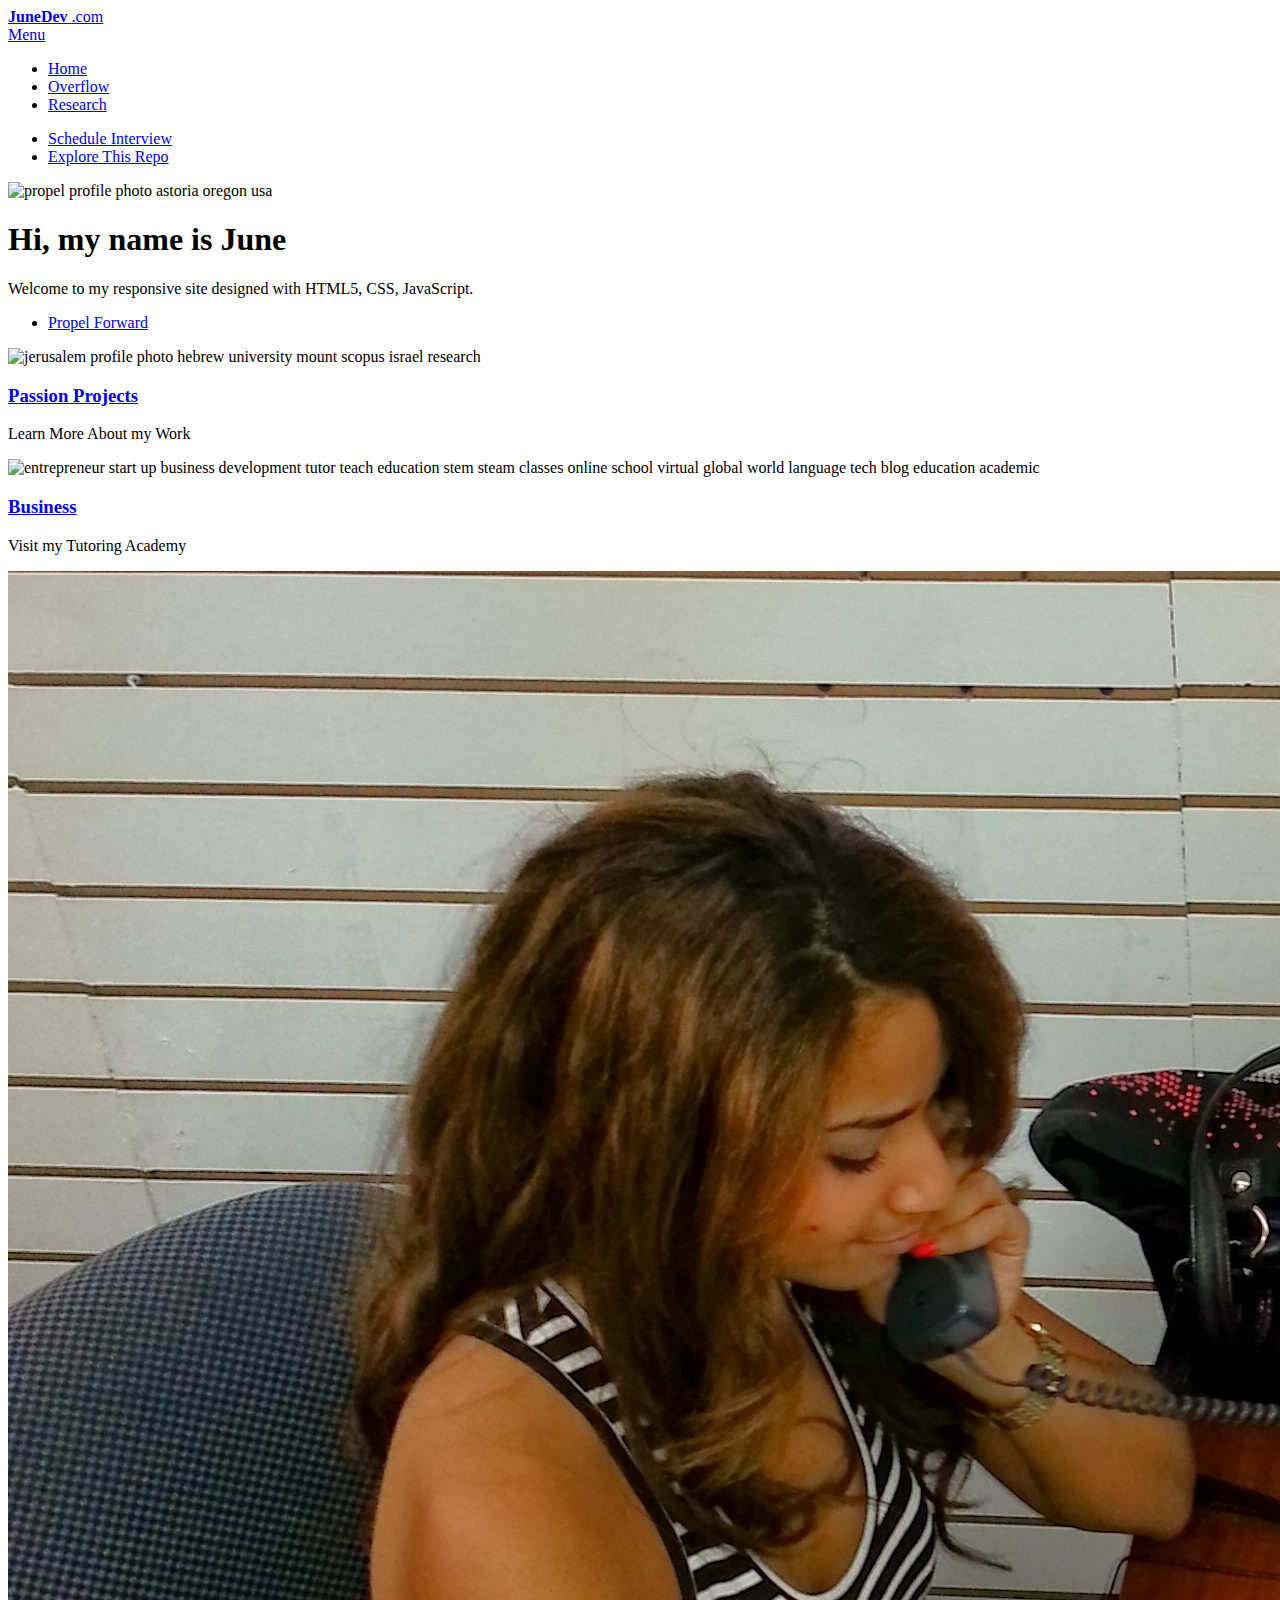
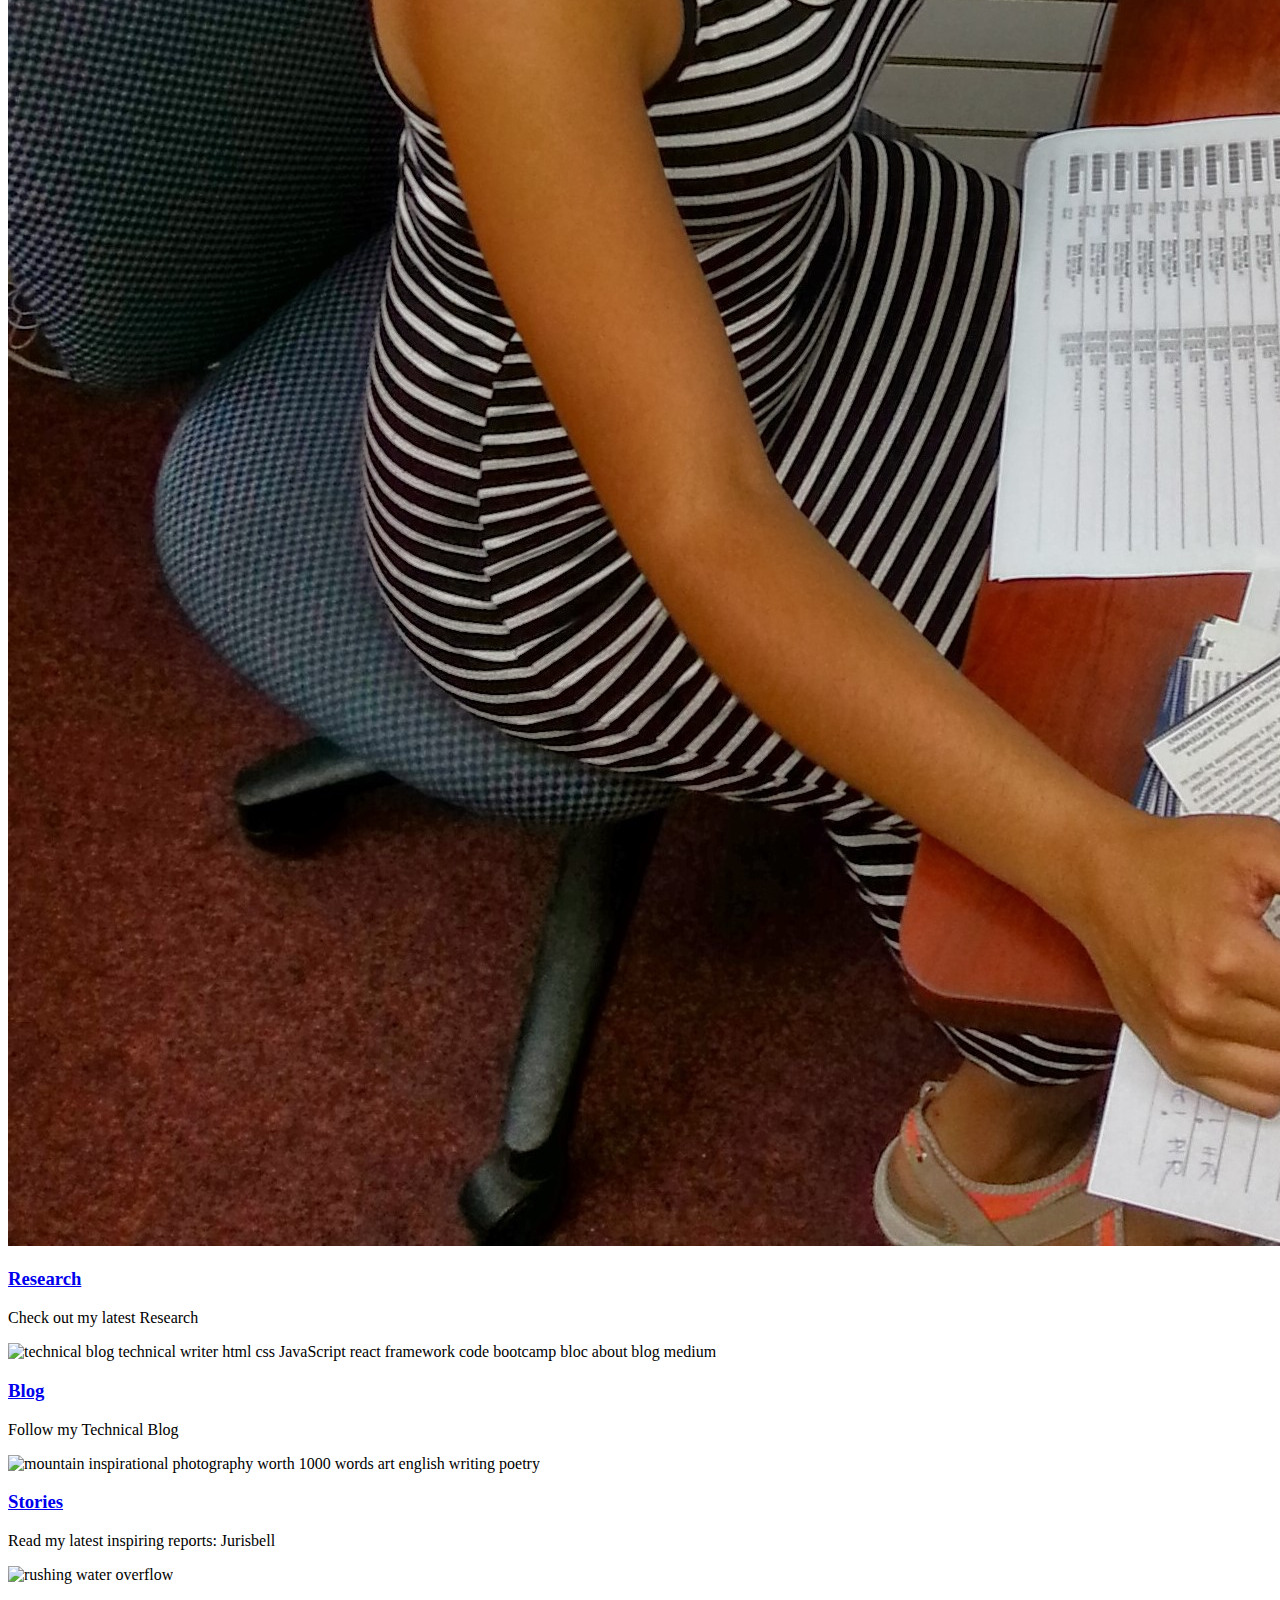
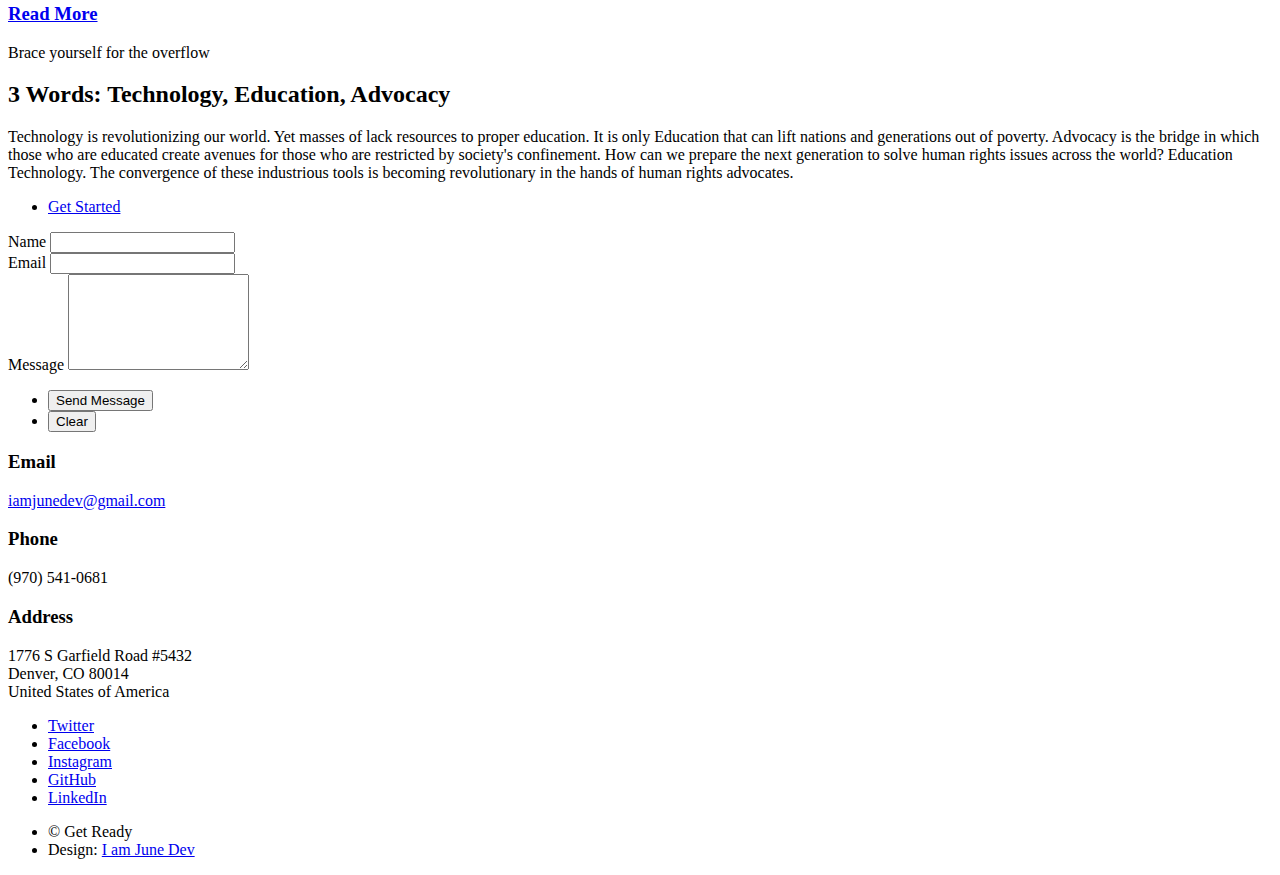
==== index.html @ cd642646 "update and edit webflow" ====
<!DOCTYPE HTML>
<html>
	<head>
		<title>Portfolio</title>
		<meta charset="utf-8" />
		<meta name="viewport" content="width=device-width, initial-scale=1, user-scalable=no" />
		<link rel="stylesheet" href="assets/css/main.css" />
		<noscript><link rel="stylesheet" href="assets/css/noscript.css" /></noscript>
	</head>
	<body class="is-preload">

		<!-- Wrapper -->
			<div id="wrapper">

				<!-- Header -->
					<header id="header" class="alt">
						<a href="index.html" class="logo"><strong>JuneDev</strong> <span>.com</span></a>
						<nav>
							<a href="#menu">Menu</a>
						</nav>
					</header>

				<!-- Menu -->
					<nav id="menu">
						<ul class="links">
							<li><a href="index.html">Home</a></li>
							<li><a href="landing.html">Overflow</a></li>
							<li><a href="generic.html">Research</a></li>
						</ul>
						<ul class="actions stacked">
							<li><a href="https://calendly.com/iamjunedev" class="button primary fit">Schedule Interview</a></li>
							<li><a href="https://github.com/JuneDev5779/junedev5779.github.io" class="button fit">Explore This Repo</a></li>
						</ul>
					</nav>

				<!-- Banner -->
					<section id="banner" class="major">
						<div class="inner">
							<span class="image">
								<img src="images/IMG_3854.jpg" alt="propel profile photo astoria oregon usa" />
							</span>
							<header class="major">
								<h1>Hi, my name is June</h1>
							</header>
							<div class="content">
								<p>Welcome to my responsive site designed with HTML5, CSS, JavaScript.<br /></p>
								<ul class="actions">
									<li><a href="#one" class="button next scrolly">Propel Forward</a></li>
								</ul>
							</div>
						</div>
					</section>

				<!-- Main -->
					<div id="main">

						<!-- One -->
							<section id="one" class="tiles">
								<article>
									<span class="image">
										<img src="images/lookingout.jpg.jpg" alt="jerusalem profile photo hebrew university mount scopus israel research" />
									</span>
									<header class="major">
										<h3><a href="landing.html" class="link">Passion Projects</a></h3>
										<p>Learn More About my Work</p>
									</header>
								</article>
								<article>
									<span class="image">
										<img src="images/teaching elements.jpg" alt="entrepreneur start up business development tutor teach education stem steam classes online school virtual global world language tech blog education academic" />
									</span>
									<header class="major">
										<h3><a href="https://juniperusacademyed.wixsite.com/home" class="link">Business</a></h3>
										<p>Visit my Tutoring Academy</p>
									</header>
								</article>
								<article>
									<span class="image">
										<img src="images/research_in_action.jpg" alt="research in action investigative journalism reports world news international relations politics economy" />
									</span>
									<header class="major">
										<h3><a href="generic.html" class="link">Research</a></h3>
										<p>Check out my latest Research</p>
									</header>
								</article>
								<article>
									<span class="image">
										<img src="images/icon-above-font.png" alt="technical blog technical writer html css JavaScript react framework code bootcamp bloc about blog medium" />
									</span>
									<header class="major">
										<h3><a href="https://medium.com/@junedev" class="link">Blog</a></h3>
										<p>Follow my Technical Blog</p>
									</header>
								</article>
								<article>
									<span class="image">
										<img src="images/1491583263811.jpeg" alt="mountain inspirational photography worth 1000 words art english writing poetry" />
									</span>
									<header class="major">
										<h3><a href="https://jurisbellwrites.wixsite.com/website" class="link">Stories</a></h3>
										<p>Read my latest inspiring reports: Jurisbell</p>
									</header>
								</article>
								<article>
									<span class="image">
										<img src="images/rushing water overflow.jpg" alt="rushing water overflow" />
									</span>
									<header class="major">
										<h3><a href="landing.html" class="link">Read More</a></h3>
										<p>Brace yourself for the overflow</p>
									</header>
								</article>
							</section>

						<!-- Two -->
							<section id="two">
								<div class="inner">
									<header class="major">
										<h2>3 Words: Technology, Education, Advocacy</h2>
									</header>
									<p>Technology is revolutionizing our world. Yet masses of lack resources to proper education. It is only Education that can lift nations and generations out of poverty. Advocacy is the bridge in which those who are educated create avenues for those who are restricted by society's confinement. How can we prepare the next generation to solve human rights issues across the world? Education Technology. The convergence of these industrious tools is becoming revolutionary in the hands of human rights advocates. </p>
									<ul class="actions">
										<li><a href="landing.html" class="button next">Get Started</a></li>
									</ul>
								</div>
							</section>

					</div>

				<!-- Contact -->
					<section id="contact">
						<div class="inner">
							<section>
								<form method="post" action="#">
									<div class="fields">
										<div class="field half">
											<label for="name">Name</label>
											<input type="text" name="name" id="name" />
										</div>
										<div class="field half">
											<label for="email">Email</label>
											<input type="text" name="email" id="email" />
										</div>
										<div class="field">
											<label for="message">Message</label>
											<textarea name="message" id="message" rows="6"></textarea>
										</div>
									</div>
									<ul class="actions">
										<li><input type="submit" value="Send Message" class="primary" /></li>
										<li><input type="reset" value="Clear" /></li>
									</ul>
								</form>
							</section>
							<section class="split">
								<section>
									<div class="contact-method">
										<span class="icon alt fa-envelope"></span>
										<h3>Email</h3>
										<a href="#">iamjunedev@gmail.com</a>
									</div>
								</section>
								<section>
									<div class="contact-method">
										<span class="icon alt fa-phone"></span>
										<h3>Phone</h3>
										<span>(970) 541-0681</span>
									</div>
								</section>
								<section>
									<div class="contact-method">
										<span class="icon alt fa-home"></span>
										<h3>Address</h3>
										<span>1776 S Garfield Road #5432<br />
										Denver, CO 80014<br />
										United States of America</span>
									</div>
								</section>
							</section>
						</div>
					</section>

				<!-- Footer -->
					<footer id="footer">
						<div class="inner">
							<ul class="icons">
								<li><a href="https://twitter.com/AljennaStar" class="icon alt fa-twitter"><span class="label">Twitter</span></a></li>
								<li><a href="#" class="icon alt fa-facebook"><span class="label">Facebook</span></a></li>
								<li><a href="#" class="icon alt fa-instagram"><span class="label">Instagram</span></a></li>
								<li><a href="https://github.com/JuneDev5779" class="icon alt fa-github"><span class="label">GitHub</span></a></li>
								<li><a href="https://www.linkedin.com/in/junibeldelacruz/" class="icon alt fa-linkedin"><span class="label">LinkedIn</span></a></li>
							</ul>
							<ul class="copyright">
								<li>&copy; Get Ready</li><li>Design: <a href="https://junedev.com">I am June Dev</a></li>
							</ul>
						</div>
					</footer>

			</div>

		<!-- Scripts -->
			<script src="assets/js/jquery.min.js"></script>
			<script src="assets/js/jquery.scrolly.min.js"></script>
			<script src="assets/js/jquery.scrollex.min.js"></script>
			<script src="assets/js/browser.min.js"></script>
			<script src="assets/js/breakpoints.min.js"></script>
			<script src="assets/js/util.js"></script>
			<script src="assets/js/main.js"></script>

	</body>
</html>
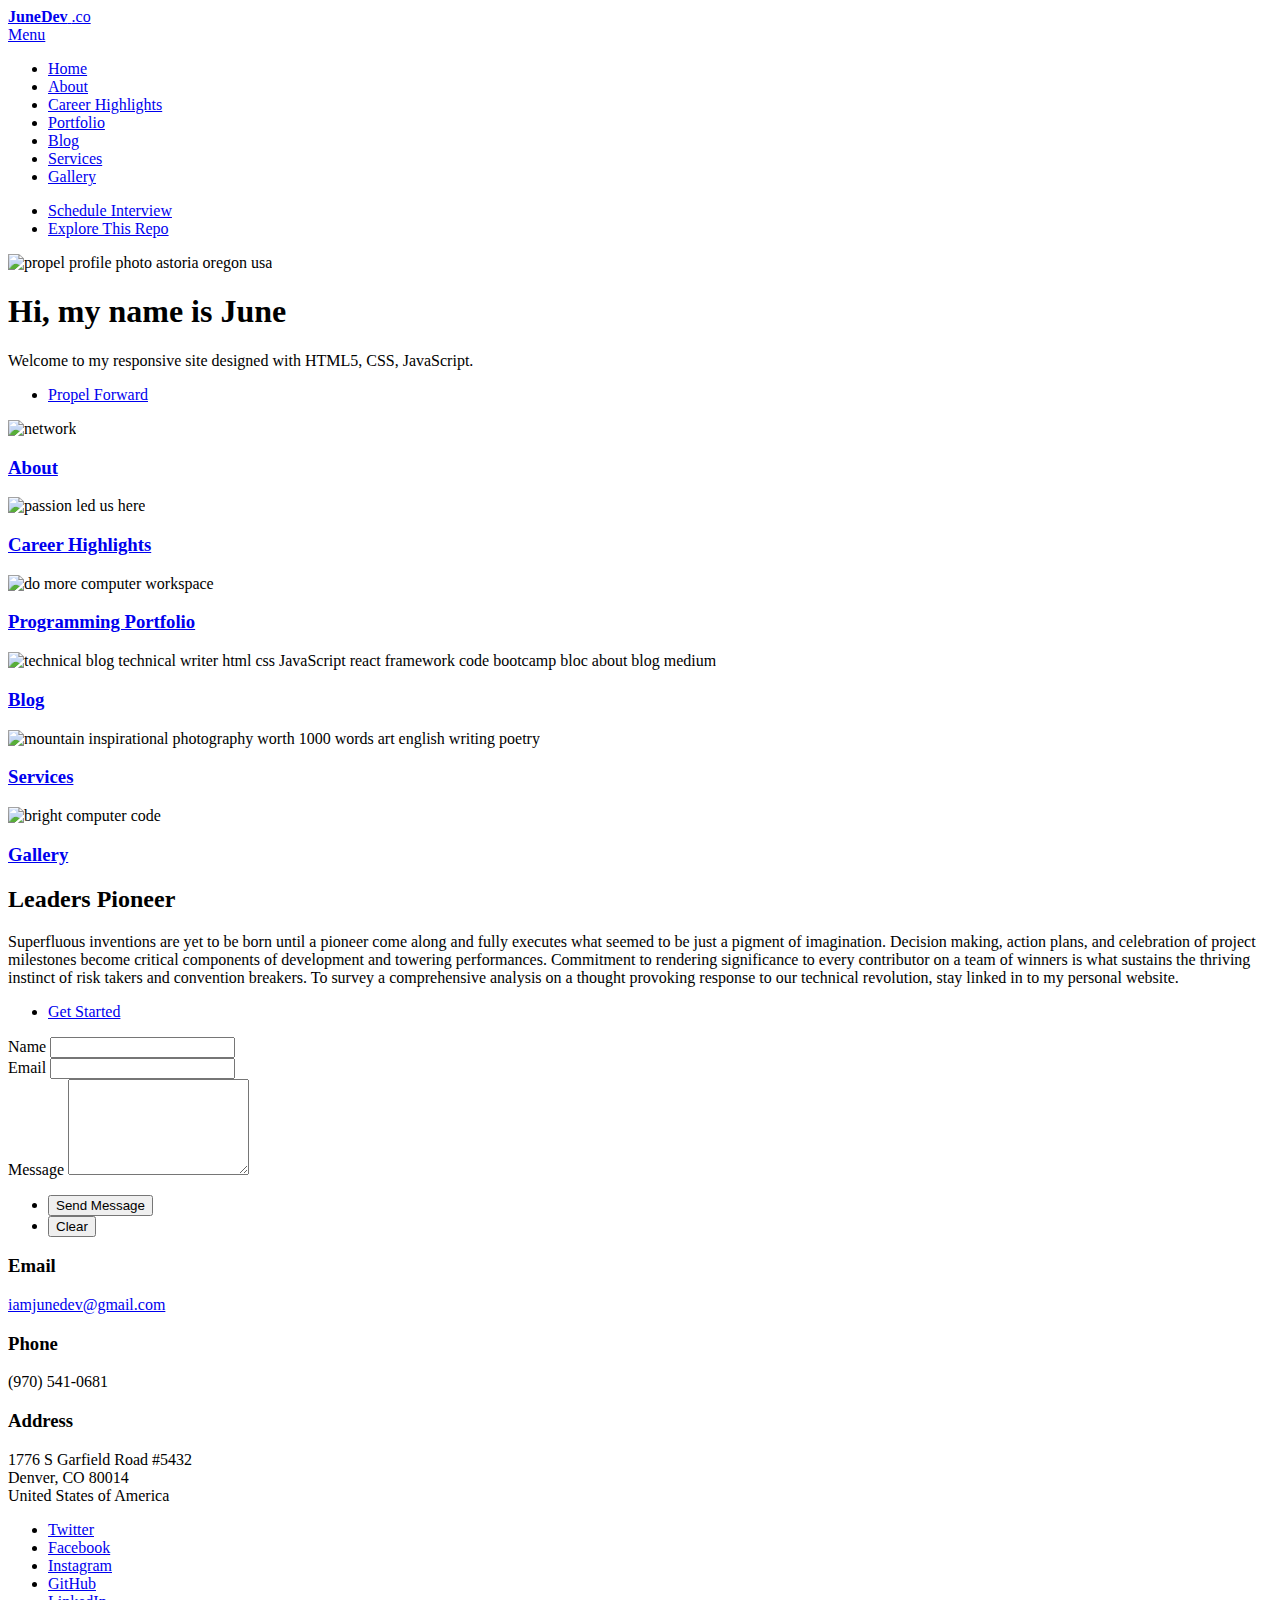
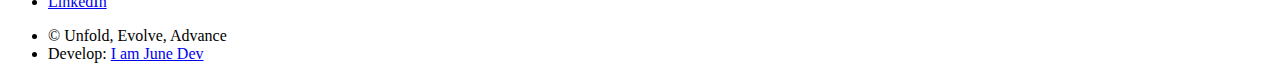
==== commit e7adcd20: "Update index.html" ====
--- a/index.html
+++ b/index.html
@@ -1,7 +1,7 @@
 <!DOCTYPE HTML>
 <html>
 	<head>
-		<title>Portfolio</title>
+		<title>Welcome</title>
 		<meta charset="utf-8" />
 		<meta name="viewport" content="width=device-width, initial-scale=1, user-scalable=no" />
 		<link rel="stylesheet" href="assets/css/main.css" />
@@ -14,7 +14,7 @@
 
 				<!-- Header -->
 					<header id="header" class="alt">
-						<a href="index.html" class="logo"><strong>JuneDev</strong> <span>.com</span></a>
+						<a href="index.html" class="logo"><strong>JuneDev</strong> <span>.co</span></a>
 						<nav>
 							<a href="#menu">Menu</a>
 						</nav>
@@ -24,8 +24,12 @@
 					<nav id="menu">
 						<ul class="links">
 							<li><a href="index.html">Home</a></li>
-							<li><a href="landing.html">Overflow</a></li>
-							<li><a href="generic.html">Research</a></li>
+							<li><a href="about.html">About</a></li>
+							<li><a href="careerHighlights.html">Career Highlights</a></li>
+							<li><a href="programmingPortfolio.html"> Portfolio</a></li>
+							<li><a href="blog.html">Blog</a></li>
+							<li><a href="services.html">Services</a></li>
+							<li><a href="codeprojects.html">Gallery</a></li>
 						</ul>
 						<ul class="actions stacked">
 							<li><a href="https://calendly.com/iamjunedev" class="button primary fit">Schedule Interview</a></li>
@@ -58,29 +62,29 @@
 							<section id="one" class="tiles">
 								<article>
 									<span class="image">
-										<img src="images/lookingout.jpg.jpg" alt="jerusalem profile photo hebrew university mount scopus israel research" />
-									</span>
-									<header class="major">
-										<h3><a href="landing.html" class="link">Passion Projects</a></h3>
-										<p>Learn More About my Work</p>
-									</header>
-								</article>
-								<article>
-									<span class="image">
-										<img src="images/teaching elements.jpg" alt="entrepreneur start up business development tutor teach education stem steam classes online school virtual global world language tech blog education academic" />
-									</span>
-									<header class="major">
-										<h3><a href="https://juniperusacademyed.wixsite.com/home" class="link">Business</a></h3>
-										<p>Visit my Tutoring Academy</p>
-									</header>
-								</article>
-								<article>
-									<span class="image">
-										<img src="images/research_in_action.jpg" alt="research in action investigative journalism reports world news international relations politics economy" />
-									</span>
-									<header class="major">
-										<h3><a href="generic.html" class="link">Research</a></h3>
-										<p>Check out my latest Research</p>
+										<img src="images/atik-sulianami-Ko9JTVSt6Ok-unsplash.jpg" alt="network" />
+									</span>
+									<header class="major">
+										<h3><a href="about.html" class="link">About</a></h3>
+										<p></p>
+									</header>
+								</article>
+								<article>
+									<span class="image">
+										<img src="images/ian-schneider-TamMbr4okv4-unsplash.jpg" alt="passion led us here" />
+									</span>
+									<header class="major">
+										<h3><a href="careerHighlights.html" class="link">Career Highlights</a></h3>
+										<p></p>
+									</header>
+								</article>
+								<article>
+									<span class="image">
+										<img src="images/carl-heyerdahl-KE0nC8-58MQ-unsplash.jpg" alt="do more computer workspace" />
+									</span>
+									<header class="major">
+										<h3><a href="programmingPortfolio.html" class="link">Programming Portfolio</a></h3>
+										<p></p>
 									</header>
 								</article>
 								<article>
@@ -88,8 +92,8 @@
 										<img src="images/icon-above-font.png" alt="technical blog technical writer html css JavaScript react framework code bootcamp bloc about blog medium" />
 									</span>
 									<header class="major">
-										<h3><a href="https://medium.com/@junedev" class="link">Blog</a></h3>
-										<p>Follow my Technical Blog</p>
+										<h3><a href="blog.html" class="link">Blog</a></h3>
+										<p></p>
 									</header>
 								</article>
 								<article>
@@ -97,17 +101,17 @@
 										<img src="images/1491583263811.jpeg" alt="mountain inspirational photography worth 1000 words art english writing poetry" />
 									</span>
 									<header class="major">
-										<h3><a href="https://jurisbellwrites.wixsite.com/website" class="link">Stories</a></h3>
-										<p>Read my latest inspiring reports: Jurisbell</p>
-									</header>
-								</article>
-								<article>
-									<span class="image">
-										<img src="images/rushing water overflow.jpg" alt="rushing water overflow" />
-									</span>
-									<header class="major">
-										<h3><a href="landing.html" class="link">Read More</a></h3>
-										<p>Brace yourself for the overflow</p>
+										<h3><a href="services.html" class="link">Services</a></h3>
+										<p></p>
+									</header>
+								</article>
+								<article>
+									<span class="image">
+										<img src="images/bright-computer-code.jpg" alt="bright computer code" />
+									</span>
+									<header class="major">
+										<h3><a href="codeprojects.html" class="link">Gallery</a></h3>
+										<p></p>
 									</header>
 								</article>
 							</section>
@@ -116,11 +120,14 @@
 							<section id="two">
 								<div class="inner">
 									<header class="major">
-										<h2>3 Words: Technology, Education, Advocacy</h2>
-									</header>
-									<p>Technology is revolutionizing our world. Yet masses of lack resources to proper education. It is only Education that can lift nations and generations out of poverty. Advocacy is the bridge in which those who are educated create avenues for those who are restricted by society's confinement. How can we prepare the next generation to solve human rights issues across the world? Education Technology. The convergence of these industrious tools is becoming revolutionary in the hands of human rights advocates. </p>
+										<h2>Leaders Pioneer</h2>
+									</header>
+									<p> Superfluous inventions are yet to be born until a pioneer come along and fully executes what seemed to be just a pigment of imagination. 
+										Decision making, action plans, and celebration of project milestones become critical components of development and towering performances. 
+										Commitment to rendering significance to every contributor on a team of winners is what sustains the thriving instinct of risk takers and convention breakers. 
+										To survey a comprehensive analysis on a thought provoking response to our technical revolution, stay linked in to my personal website.</p>
 									<ul class="actions">
-										<li><a href="landing.html" class="button next">Get Started</a></li>
+										<li><a href="codeprojects.html" class="button next">Get Started</a></li>
 									</ul>
 								</div>
 							</section>
@@ -131,7 +138,7 @@
 					<section id="contact">
 						<div class="inner">
 							<section>
-								<form method="post" action="#">
+								<form method="post" action="mailto:iamjunedev@gmail.com" enctype="text/plain">
 									<div class="fields">
 										<div class="field half">
 											<label for="name">Name</label>
@@ -147,7 +154,8 @@
 										</div>
 									</div>
 									<ul class="actions">
-										<li><input type="submit" value="Send Message" class="primary" /></li>
+										<li><input type="submit" value="Send Message" class="primary" 
+											></li>
 										<li><input type="reset" value="Clear" /></li>
 									</ul>
 								</form>
@@ -184,14 +192,14 @@
 					<footer id="footer">
 						<div class="inner">
 							<ul class="icons">
-								<li><a href="https://twitter.com/AljennaStar" class="icon alt fa-twitter"><span class="label">Twitter</span></a></li>
+								<li><a href="https://twitter.com/" class="icon alt fa-twitter"><span class="label">Twitter</span></a></li>
 								<li><a href="#" class="icon alt fa-facebook"><span class="label">Facebook</span></a></li>
 								<li><a href="#" class="icon alt fa-instagram"><span class="label">Instagram</span></a></li>
-								<li><a href="https://github.com/JuneDev5779" class="icon alt fa-github"><span class="label">GitHub</span></a></li>
+								<li><a href="https://github.com/iamjunedev" class="icon alt fa-github"><span class="label">GitHub</span></a></li>
 								<li><a href="https://www.linkedin.com/in/junibeldelacruz/" class="icon alt fa-linkedin"><span class="label">LinkedIn</span></a></li>
 							</ul>
 							<ul class="copyright">
-								<li>&copy; Get Ready</li><li>Design: <a href="https://junedev.com">I am June Dev</a></li>
+								<li>&copy; Unfold, Evolve, Advance </li><li>Develop: <a href="https://junedev.com">I am June Dev</a></li>
 							</ul>
 						</div>
 					</footer>
@@ -208,4 +216,4 @@
 			<script src="assets/js/main.js"></script>
 
 	</body>
-</html>+</html>
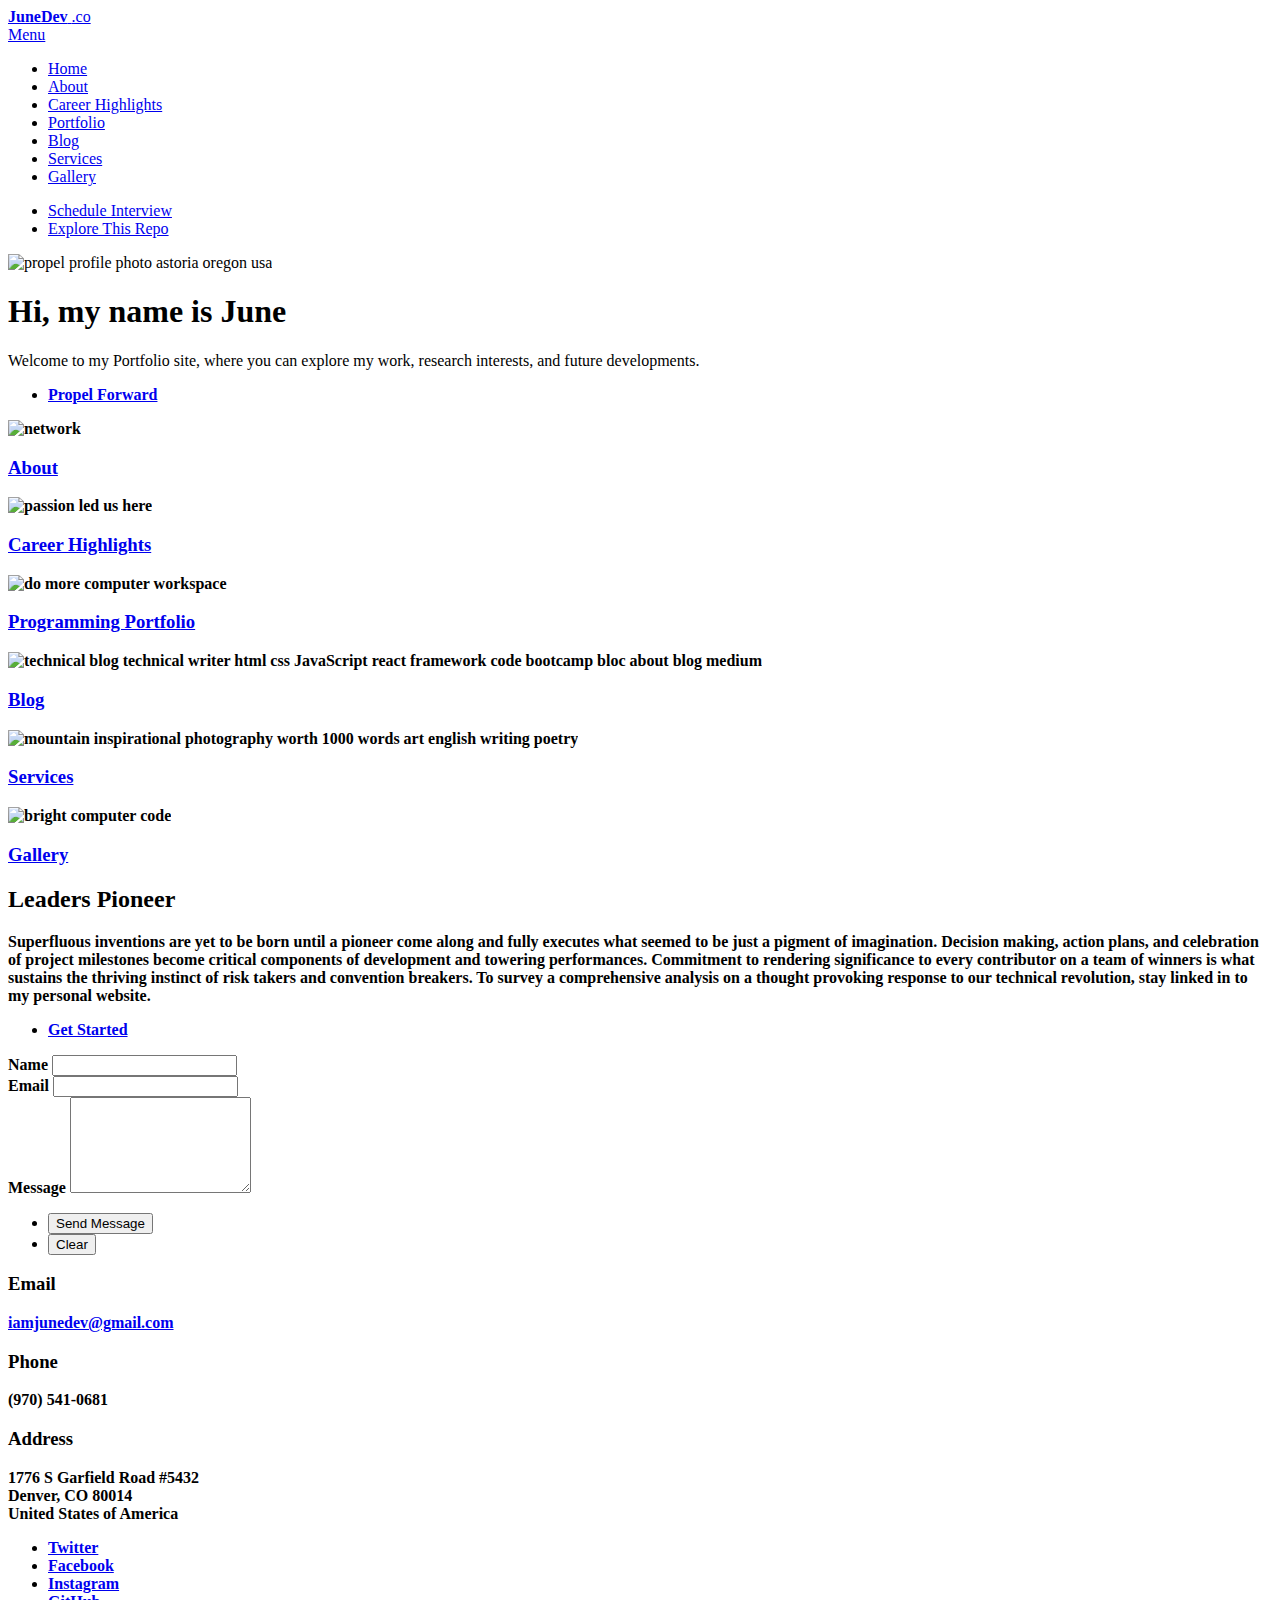
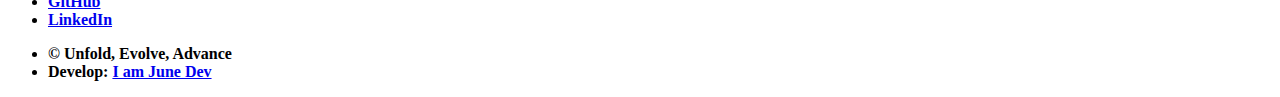
==== commit b37e9a57: "edit home page" ====
--- a/index.html
+++ b/index.html
@@ -1,219 +1,221 @@
 <!DOCTYPE HTML>
 <html>
-	<head>
-		<title>Welcome</title>
-		<meta charset="utf-8" />
-		<meta name="viewport" content="width=device-width, initial-scale=1, user-scalable=no" />
-		<link rel="stylesheet" href="assets/css/main.css" />
-		<noscript><link rel="stylesheet" href="assets/css/noscript.css" /></noscript>
-	</head>
-	<body class="is-preload">
-
-		<!-- Wrapper -->
-			<div id="wrapper">
-
-				<!-- Header -->
-					<header id="header" class="alt">
-						<a href="index.html" class="logo"><strong>JuneDev</strong> <span>.co</span></a>
-						<nav>
-							<a href="#menu">Menu</a>
-						</nav>
-					</header>
-
-				<!-- Menu -->
-					<nav id="menu">
-						<ul class="links">
-							<li><a href="index.html">Home</a></li>
-							<li><a href="about.html">About</a></li>
-							<li><a href="careerHighlights.html">Career Highlights</a></li>
-							<li><a href="programmingPortfolio.html"> Portfolio</a></li>
-							<li><a href="blog.html">Blog</a></li>
-							<li><a href="services.html">Services</a></li>
-							<li><a href="codeprojects.html">Gallery</a></li>
-						</ul>
-						<ul class="actions stacked">
-							<li><a href="https://calendly.com/iamjunedev" class="button primary fit">Schedule Interview</a></li>
-							<li><a href="https://github.com/JuneDev5779/junedev5779.github.io" class="button fit">Explore This Repo</a></li>
-						</ul>
-					</nav>
-
-				<!-- Banner -->
-					<section id="banner" class="major">
-						<div class="inner">
-							<span class="image">
+
+<head>
+    <title>Welcome</title>
+    <meta charset="utf-8" />
+    <meta name="viewport" content="width=device-width, initial-scale=1, user-scalable=no" />
+    <link rel="stylesheet" href="assets/css/main.css" />
+    <noscript><link rel="stylesheet" href="assets/css/noscript.css" /></noscript>
+</head>
+
+<body class="is-preload">
+
+    <!-- Wrapper -->
+    <div id="wrapper">
+
+        <!-- Header -->
+        <header id="header" class="alt">
+            <a href="index.html" class="logo"><strong>JuneDev</strong> <span>.co</span></a>
+            <nav>
+                <a href="#menu">Menu</a>
+            </nav>
+        </header>
+
+        <!-- Menu -->
+        <nav id="menu">
+            <ul class="links">
+                <li><a href="index.html">Home</a></li>
+                <li><a href="about.html">About</a></li>
+                <li><a href="careerHighlights.html">Career Highlights</a></li>
+                <li><a href="programmingPortfolio.html"> Portfolio</a></li>
+                <li><a href="blog.html">Blog</a></li>
+                <li><a href="services.html">Services</a></li>
+                <li><a href="codeprojects.html">Gallery</a></li>
+            </ul>
+            <ul class="actions stacked">
+                <li><a href="https://calendly.com/iamjunedev" class="button primary fit">Schedule Interview</a></li>
+                <li><a href="https://github.com/JuneDev5779/junedev5779.github.io" class="button fit">Explore This Repo</a></li>
+            </ul>
+        </nav>
+
+        <!-- Banner -->
+        <section id="banner" class="major">
+            <div class="inner">
+                <span class="image">
 								<img src="images/IMG_3854.jpg" alt="propel profile photo astoria oregon usa" />
 							</span>
-							<header class="major">
-								<h1>Hi, my name is June</h1>
-							</header>
-							<div class="content">
-								<p>Welcome to my responsive site designed with HTML5, CSS, JavaScript.<br /></p>
-								<ul class="actions">
-									<li><a href="#one" class="button next scrolly">Propel Forward</a></li>
-								</ul>
-							</div>
-						</div>
-					</section>
-
-				<!-- Main -->
-					<div id="main">
-
-						<!-- One -->
-							<section id="one" class="tiles">
-								<article>
-									<span class="image">
+                <header class="major">
+                    <h1>Hi, my name is June</h1>
+                </header>
+                <div class="content">
+                    <p>Welcome to my Portfolio site, where you can explore my work, research interests, and future developments.<b r /></p>
+                    <ul class="actions">
+                        <li><a href="#one" class="button next scrolly">Propel Forward</a></li>
+                    </ul>
+                </div>
+            </div>
+        </section>
+
+        <!-- Main -->
+        <div id="main">
+
+            <!-- One -->
+            <section id="one" class="tiles">
+                <article>
+                    <span class="image">
 										<img src="images/atik-sulianami-Ko9JTVSt6Ok-unsplash.jpg" alt="network" />
 									</span>
-									<header class="major">
-										<h3><a href="about.html" class="link">About</a></h3>
-										<p></p>
-									</header>
-								</article>
-								<article>
-									<span class="image">
+                    <header class="major">
+                        <h3><a href="about.html" class="link">About</a></h3>
+                        <p></p>
+                    </header>
+                </article>
+                <article>
+                    <span class="image">
 										<img src="images/ian-schneider-TamMbr4okv4-unsplash.jpg" alt="passion led us here" />
 									</span>
-									<header class="major">
-										<h3><a href="careerHighlights.html" class="link">Career Highlights</a></h3>
-										<p></p>
-									</header>
-								</article>
-								<article>
-									<span class="image">
+                    <header class="major">
+                        <h3><a href="careerHighlights.html" class="link">Career Highlights</a></h3>
+                        <p></p>
+                    </header>
+                </article>
+                <article>
+                    <span class="image">
 										<img src="images/carl-heyerdahl-KE0nC8-58MQ-unsplash.jpg" alt="do more computer workspace" />
 									</span>
-									<header class="major">
-										<h3><a href="programmingPortfolio.html" class="link">Programming Portfolio</a></h3>
-										<p></p>
-									</header>
-								</article>
-								<article>
-									<span class="image">
+                    <header class="major">
+                        <h3><a href="programmingPortfolio.html" class="link">Programming Portfolio</a></h3>
+                        <p></p>
+                    </header>
+                </article>
+                <article>
+                    <span class="image">
 										<img src="images/icon-above-font.png" alt="technical blog technical writer html css JavaScript react framework code bootcamp bloc about blog medium" />
 									</span>
-									<header class="major">
-										<h3><a href="blog.html" class="link">Blog</a></h3>
-										<p></p>
-									</header>
-								</article>
-								<article>
-									<span class="image">
+                    <header class="major">
+                        <h3><a href="blog.html" class="link">Blog</a></h3>
+                        <p></p>
+                    </header>
+                </article>
+                <article>
+                    <span class="image">
 										<img src="images/1491583263811.jpeg" alt="mountain inspirational photography worth 1000 words art english writing poetry" />
 									</span>
-									<header class="major">
-										<h3><a href="services.html" class="link">Services</a></h3>
-										<p></p>
-									</header>
-								</article>
-								<article>
-									<span class="image">
+                    <header class="major">
+                        <h3><a href="services.html" class="link">Services</a></h3>
+                        <p></p>
+                    </header>
+                </article>
+                <article>
+                    <span class="image">
 										<img src="images/bright-computer-code.jpg" alt="bright computer code" />
 									</span>
-									<header class="major">
-										<h3><a href="codeprojects.html" class="link">Gallery</a></h3>
-										<p></p>
-									</header>
-								</article>
-							</section>
-
-						<!-- Two -->
-							<section id="two">
-								<div class="inner">
-									<header class="major">
-										<h2>Leaders Pioneer</h2>
-									</header>
-									<p> Superfluous inventions are yet to be born until a pioneer come along and fully executes what seemed to be just a pigment of imagination. 
-										Decision making, action plans, and celebration of project milestones become critical components of development and towering performances. 
-										Commitment to rendering significance to every contributor on a team of winners is what sustains the thriving instinct of risk takers and convention breakers. 
-										To survey a comprehensive analysis on a thought provoking response to our technical revolution, stay linked in to my personal website.</p>
-									<ul class="actions">
-										<li><a href="codeprojects.html" class="button next">Get Started</a></li>
-									</ul>
-								</div>
-							</section>
-
-					</div>
-
-				<!-- Contact -->
-					<section id="contact">
-						<div class="inner">
-							<section>
-								<form method="post" action="mailto:iamjunedev@gmail.com" enctype="text/plain">
-									<div class="fields">
-										<div class="field half">
-											<label for="name">Name</label>
-											<input type="text" name="name" id="name" />
-										</div>
-										<div class="field half">
-											<label for="email">Email</label>
-											<input type="text" name="email" id="email" />
-										</div>
-										<div class="field">
-											<label for="message">Message</label>
-											<textarea name="message" id="message" rows="6"></textarea>
-										</div>
-									</div>
-									<ul class="actions">
-										<li><input type="submit" value="Send Message" class="primary" 
-											></li>
-										<li><input type="reset" value="Clear" /></li>
-									</ul>
-								</form>
-							</section>
-							<section class="split">
-								<section>
-									<div class="contact-method">
-										<span class="icon alt fa-envelope"></span>
-										<h3>Email</h3>
-										<a href="#">iamjunedev@gmail.com</a>
-									</div>
-								</section>
-								<section>
-									<div class="contact-method">
-										<span class="icon alt fa-phone"></span>
-										<h3>Phone</h3>
-										<span>(970) 541-0681</span>
-									</div>
-								</section>
-								<section>
-									<div class="contact-method">
-										<span class="icon alt fa-home"></span>
-										<h3>Address</h3>
-										<span>1776 S Garfield Road #5432<br />
+                    <header class="major">
+                        <h3><a href="codeprojects.html" class="link">Gallery</a></h3>
+                        <p></p>
+                    </header>
+                </article>
+            </section>
+
+            <!-- Two -->
+            <section id="two">
+                <div class="inner">
+                    <header class="major">
+                        <h2>Leaders Pioneer</h2>
+                    </header>
+                    <p> Superfluous inventions are yet to be born until a pioneer come along and fully executes what seemed to be just a pigment of imagination. Decision making, action plans, and celebration of project milestones become critical components
+                        of development and towering performances. Commitment to rendering significance to every contributor on a team of winners is what sustains the thriving instinct of risk takers and convention breakers. To survey a comprehensive analysis
+                        on a thought provoking response to our technical revolution, stay linked in to my personal website.</p>
+                    <ul class="actions">
+                        <li><a href="codeprojects.html" class="button next">Get Started</a></li>
+                    </ul>
+                </div>
+            </section>
+
+        </div>
+
+        <!-- Contact -->
+        <section id="contact">
+            <div class="inner">
+                <section>
+                    <form method="post" action="mailto:iamjunedev@gmail.com" enctype="text/plain">
+                        <div class="fields">
+                            <div class="field half">
+                                <label for="name">Name</label>
+                                <input type="text" name="name" id="name" />
+                            </div>
+                            <div class="field half">
+                                <label for="email">Email</label>
+                                <input type="text" name="email" id="email" />
+                            </div>
+                            <div class="field">
+                                <label for="message">Message</label>
+                                <textarea name="message" id="message" rows="6"></textarea>
+                            </div>
+                        </div>
+                        <ul class="actions">
+                            <li><input type="submit" value="Send Message" class="primary"></li>
+                            <li><input type="reset" value="Clear" /></li>
+                        </ul>
+                    </form>
+                </section>
+                <section class="split">
+                    <section>
+                        <div class="contact-method">
+                            <span class="icon alt fa-envelope"></span>
+                            <h3>Email</h3>
+                            <a href="#">iamjunedev@gmail.com</a>
+                        </div>
+                    </section>
+                    <section>
+                        <div class="contact-method">
+                            <span class="icon alt fa-phone"></span>
+                            <h3>Phone</h3>
+                            <span>(970) 541-0681</span>
+                        </div>
+                    </section>
+                    <section>
+                        <div class="contact-method">
+                            <span class="icon alt fa-home"></span>
+                            <h3>Address</h3>
+                            <span>1776 S Garfield Road #5432<br />
 										Denver, CO 80014<br />
 										United States of America</span>
-									</div>
-								</section>
-							</section>
-						</div>
-					</section>
-
-				<!-- Footer -->
-					<footer id="footer">
-						<div class="inner">
-							<ul class="icons">
-								<li><a href="https://twitter.com/" class="icon alt fa-twitter"><span class="label">Twitter</span></a></li>
-								<li><a href="#" class="icon alt fa-facebook"><span class="label">Facebook</span></a></li>
-								<li><a href="#" class="icon alt fa-instagram"><span class="label">Instagram</span></a></li>
-								<li><a href="https://github.com/iamjunedev" class="icon alt fa-github"><span class="label">GitHub</span></a></li>
-								<li><a href="https://www.linkedin.com/in/junibeldelacruz/" class="icon alt fa-linkedin"><span class="label">LinkedIn</span></a></li>
-							</ul>
-							<ul class="copyright">
-								<li>&copy; Unfold, Evolve, Advance </li><li>Develop: <a href="https://junedev.com">I am June Dev</a></li>
-							</ul>
-						</div>
-					</footer>
-
-			</div>
-
-		<!-- Scripts -->
-			<script src="assets/js/jquery.min.js"></script>
-			<script src="assets/js/jquery.scrolly.min.js"></script>
-			<script src="assets/js/jquery.scrollex.min.js"></script>
-			<script src="assets/js/browser.min.js"></script>
-			<script src="assets/js/breakpoints.min.js"></script>
-			<script src="assets/js/util.js"></script>
-			<script src="assets/js/main.js"></script>
-
-	</body>
-</html>
+                        </div>
+                    </section>
+                </section>
+            </div>
+        </section>
+
+        <!-- Footer -->
+        <footer id="footer">
+            <div class="inner">
+                <ul class="icons">
+                    <li><a href="https://twitter.com/" class="icon alt fa-twitter"><span class="label">Twitter</span></a></li>
+                    <li><a href="#" class="icon alt fa-facebook"><span class="label">Facebook</span></a></li>
+                    <li><a href="#" class="icon alt fa-instagram"><span class="label">Instagram</span></a></li>
+                    <li><a href="https://github.com/iamjunedev" class="icon alt fa-github"><span class="label">GitHub</span></a></li>
+                    <li><a href="https://www.linkedin.com/in/junibeldelacruz/" class="icon alt fa-linkedin"><span class="label">LinkedIn</span></a></li>
+                </ul>
+                <ul class="copyright">
+                    <li>&copy; Unfold, Evolve, Advance </li>
+                    <li>Develop: <a href="https://junedev.com">I am June Dev</a></li>
+                </ul>
+            </div>
+        </footer>
+
+    </div>
+
+    <!-- Scripts -->
+    <script src="assets/js/jquery.min.js"></script>
+    <script src="assets/js/jquery.scrolly.min.js"></script>
+    <script src="assets/js/jquery.scrollex.min.js"></script>
+    <script src="assets/js/browser.min.js"></script>
+    <script src="assets/js/breakpoints.min.js"></script>
+    <script src="assets/js/util.js"></script>
+    <script src="assets/js/main.js"></script>
+
+</body>
+
+</html>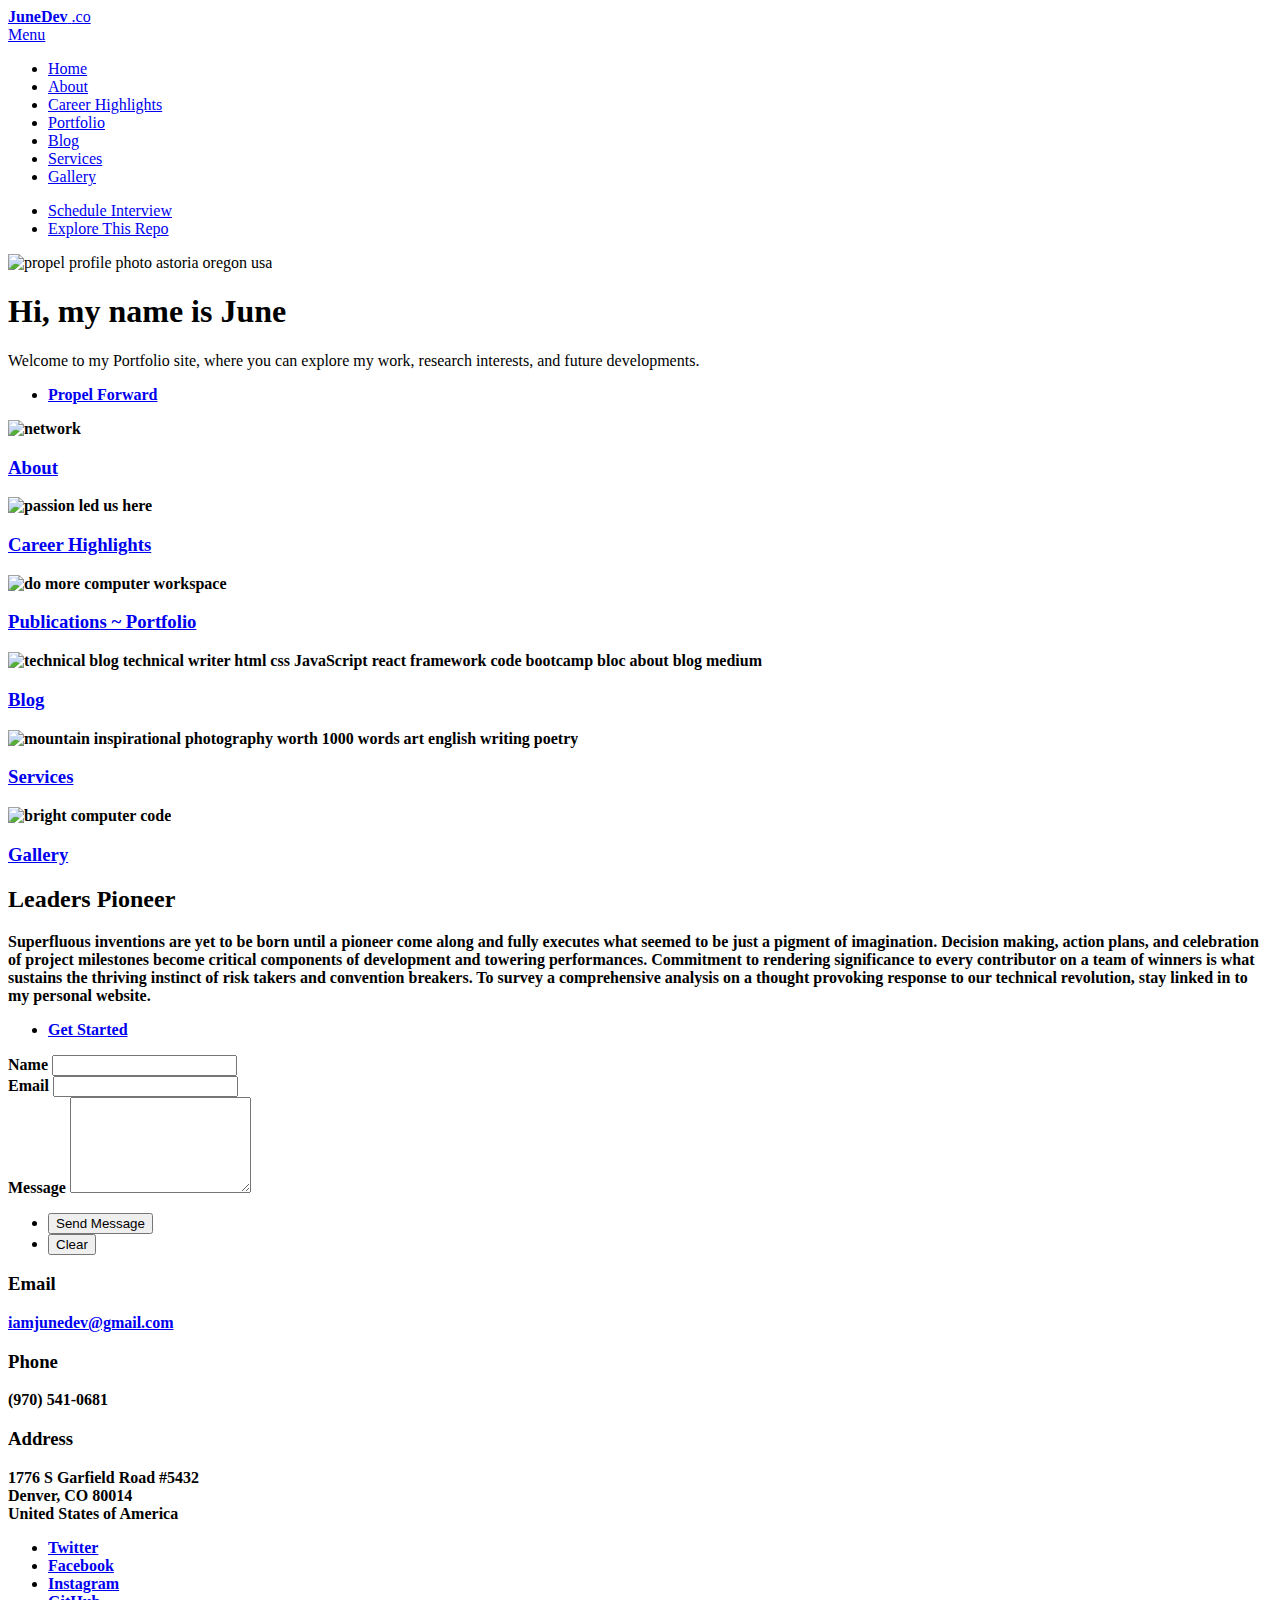
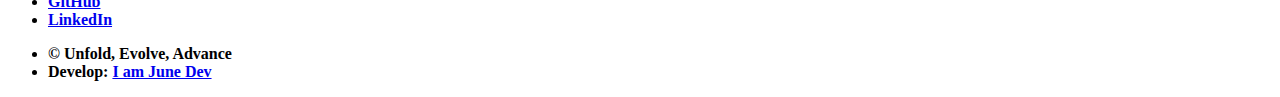
==== commit 60cff3fd: "editing pub page" ====
--- a/index.html
+++ b/index.html
@@ -85,7 +85,7 @@
 										<img src="images/carl-heyerdahl-KE0nC8-58MQ-unsplash.jpg" alt="do more computer workspace" />
 									</span>
                     <header class="major">
-                        <h3><a href="programmingPortfolio.html" class="link">Programming Portfolio</a></h3>
+                        <h3><a href="programmingPortfolio.html" class="link">Publications ~ Portfolio</a></h3>
                         <p></p>
                     </header>
                 </article>
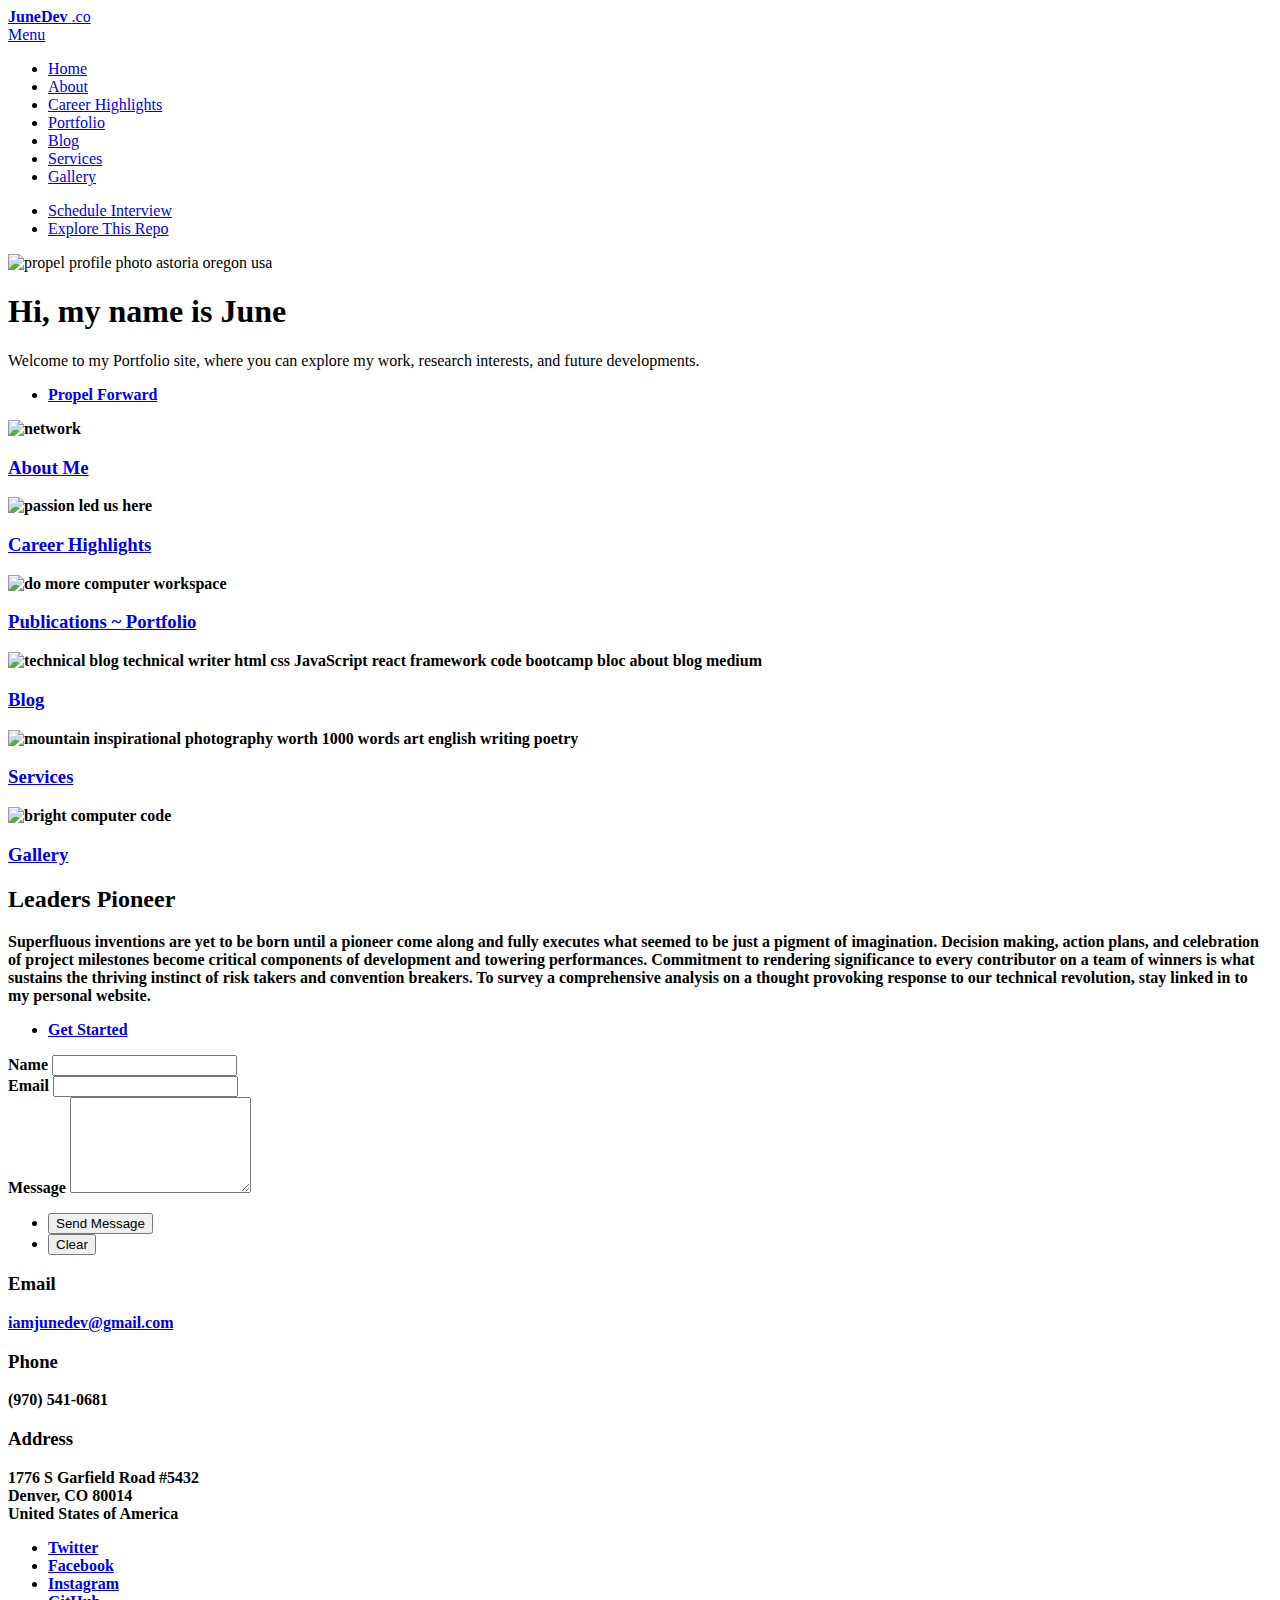
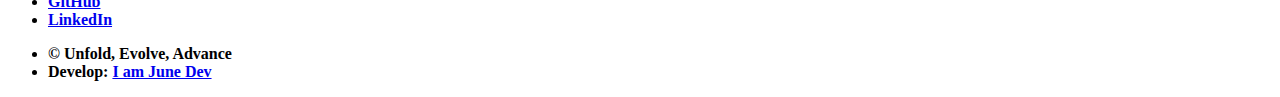
==== commit 25022cc9: "update details" ====
--- a/index.html
+++ b/index.html
@@ -51,7 +51,7 @@
                 <div class="content">
                     <p>Welcome to my Portfolio site, where you can explore my work, research interests, and future developments.<b r /></p>
                     <ul class="actions">
-                        <li><a href="#one" class="button next scrolly">Propel Forward</a></li>
+                        <li><a href="#three" class="button next scrolly">Propel Forward</a></li>
                     </ul>
                 </div>
             </div>
@@ -67,7 +67,7 @@
 										<img src="images/atik-sulianami-Ko9JTVSt6Ok-unsplash.jpg" alt="network" />
 									</span>
                     <header class="major">
-                        <h3><a href="about.html" class="link">About</a></h3>
+                        <h3><a href="about.html" class="link">About Me</a></h3>
                         <p></p>
                     </header>
                 </article>
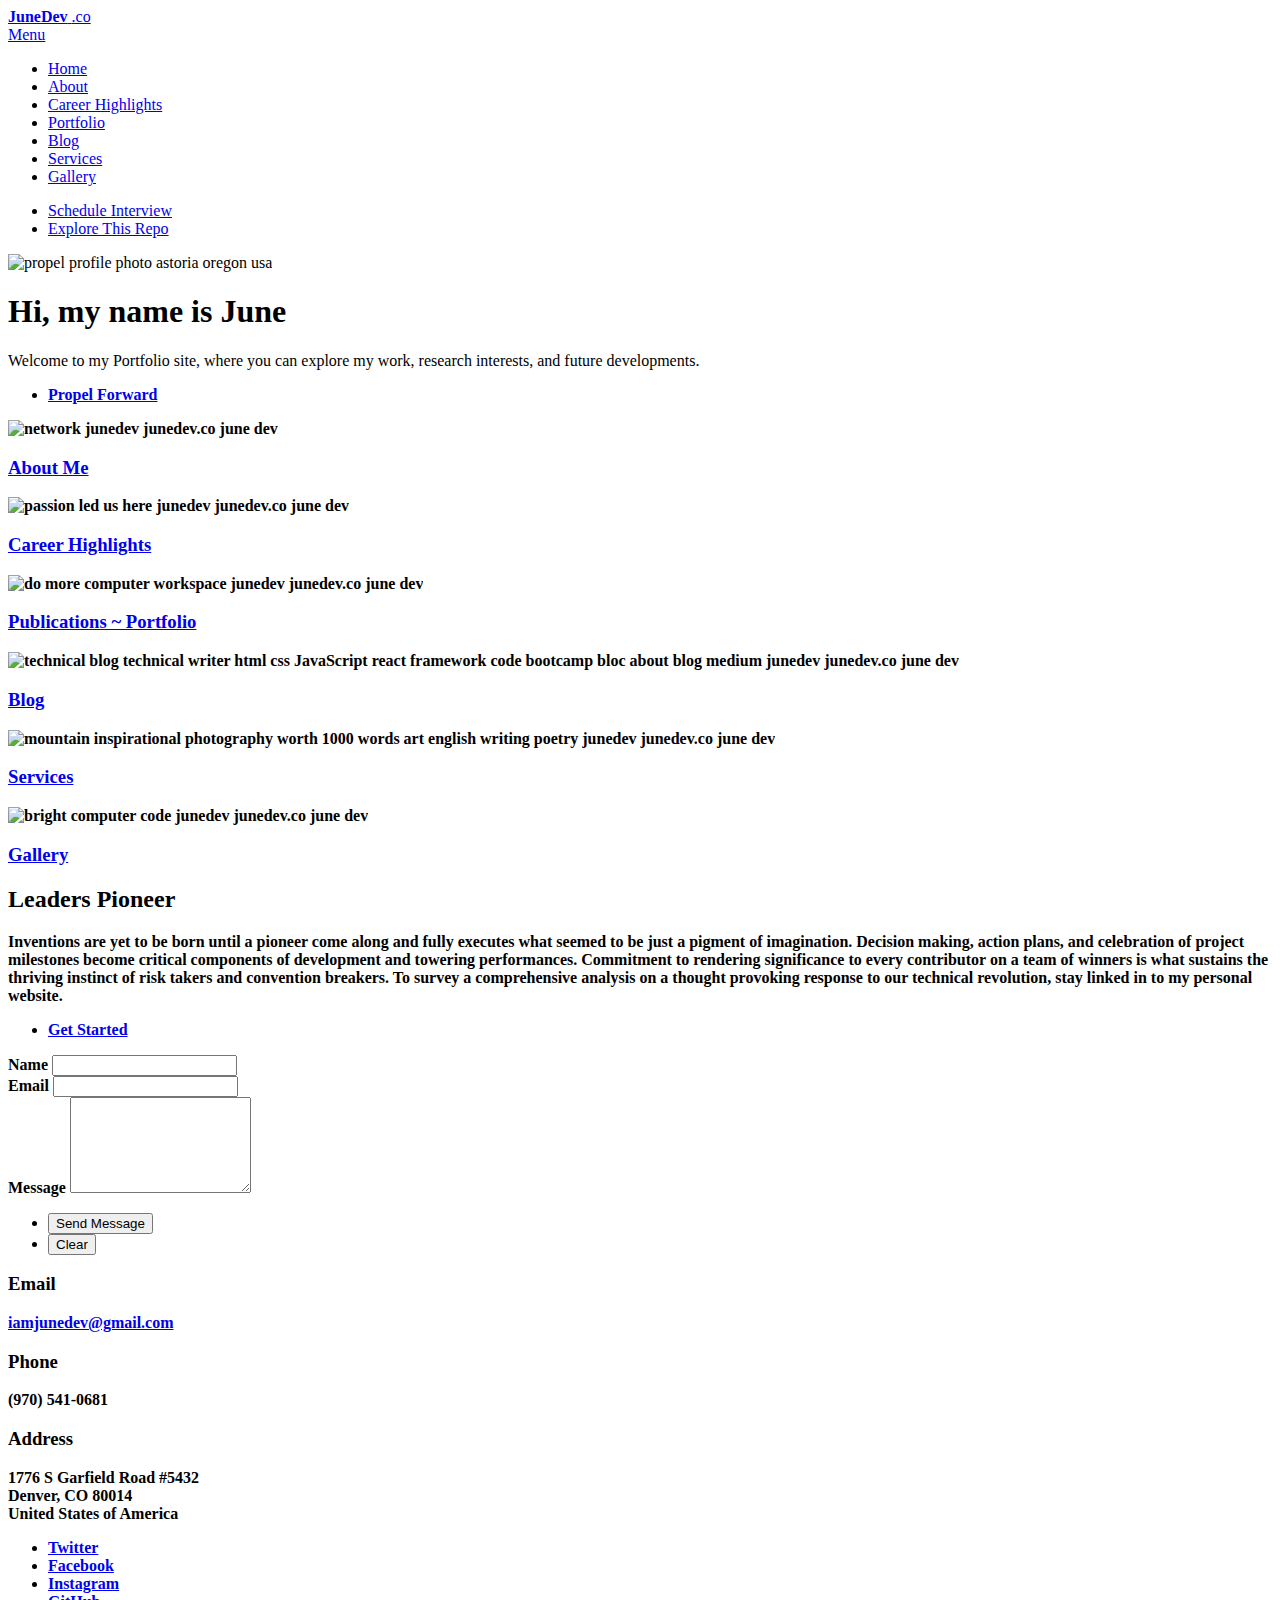
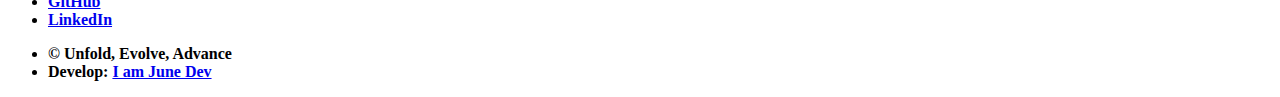
==== commit cb1e4794: "seo upgrade" ====
--- a/index.html
+++ b/index.html
@@ -64,7 +64,7 @@
             <section id="one" class="tiles">
                 <article>
                     <span class="image">
-										<img src="images/atik-sulianami-Ko9JTVSt6Ok-unsplash.jpg" alt="network" />
+										<img src="images/atik-sulianami-Ko9JTVSt6Ok-unsplash.jpg" alt="network junedev junedev.co june dev" />
 									</span>
                     <header class="major">
                         <h3><a href="about.html" class="link">About Me</a></h3>
@@ -73,7 +73,7 @@
                 </article>
                 <article>
                     <span class="image">
-										<img src="images/ian-schneider-TamMbr4okv4-unsplash.jpg" alt="passion led us here" />
+										<img src="images/ian-schneider-TamMbr4okv4-unsplash.jpg" alt="passion led us here junedev junedev.co june dev" />
 									</span>
                     <header class="major">
                         <h3><a href="careerHighlights.html" class="link">Career Highlights</a></h3>
@@ -82,7 +82,7 @@
                 </article>
                 <article>
                     <span class="image">
-										<img src="images/carl-heyerdahl-KE0nC8-58MQ-unsplash.jpg" alt="do more computer workspace" />
+										<img src="images/carl-heyerdahl-KE0nC8-58MQ-unsplash.jpg" alt="do more computer workspace junedev junedev.co june dev" />
 									</span>
                     <header class="major">
                         <h3><a href="programmingPortfolio.html" class="link">Publications ~ Portfolio</a></h3>
@@ -91,7 +91,7 @@
                 </article>
                 <article>
                     <span class="image">
-										<img src="images/icon-above-font.png" alt="technical blog technical writer html css JavaScript react framework code bootcamp bloc about blog medium" />
+										<img src="images/icon-above-font.png" alt="technical blog technical writer html css JavaScript react framework code bootcamp bloc about blog medium junedev junedev.co june dev" />
 									</span>
                     <header class="major">
                         <h3><a href="blog.html" class="link">Blog</a></h3>
@@ -100,7 +100,7 @@
                 </article>
                 <article>
                     <span class="image">
-										<img src="images/1491583263811.jpeg" alt="mountain inspirational photography worth 1000 words art english writing poetry" />
+										<img src="images/1491583263811.jpeg" alt="mountain inspirational photography worth 1000 words art english writing poetry junedev junedev.co june dev" />
 									</span>
                     <header class="major">
                         <h3><a href="services.html" class="link">Services</a></h3>
@@ -109,7 +109,7 @@
                 </article>
                 <article>
                     <span class="image">
-										<img src="images/bright-computer-code.jpg" alt="bright computer code" />
+										<img src="images/bright-computer-code.jpg" alt="bright computer code junedev junedev.co june dev" />
 									</span>
                     <header class="major">
                         <h3><a href="codeprojects.html" class="link">Gallery</a></h3>
@@ -124,9 +124,9 @@
                     <header class="major">
                         <h2>Leaders Pioneer</h2>
                     </header>
-                    <p> Superfluous inventions are yet to be born until a pioneer come along and fully executes what seemed to be just a pigment of imagination. Decision making, action plans, and celebration of project milestones become critical components
-                        of development and towering performances. Commitment to rendering significance to every contributor on a team of winners is what sustains the thriving instinct of risk takers and convention breakers. To survey a comprehensive analysis
-                        on a thought provoking response to our technical revolution, stay linked in to my personal website.</p>
+                    <p> Inventions are yet to be born until a pioneer come along and fully executes what seemed to be just a pigment of imagination. Decision making, action plans, and celebration of project milestones become critical components of development
+                        and towering performances. Commitment to rendering significance to every contributor on a team of winners is what sustains the thriving instinct of risk takers and convention breakers. To survey a comprehensive analysis on a thought
+                        provoking response to our technical revolution, stay linked in to my personal website.</p>
                     <ul class="actions">
                         <li><a href="codeprojects.html" class="button next">Get Started</a></li>
                     </ul>
